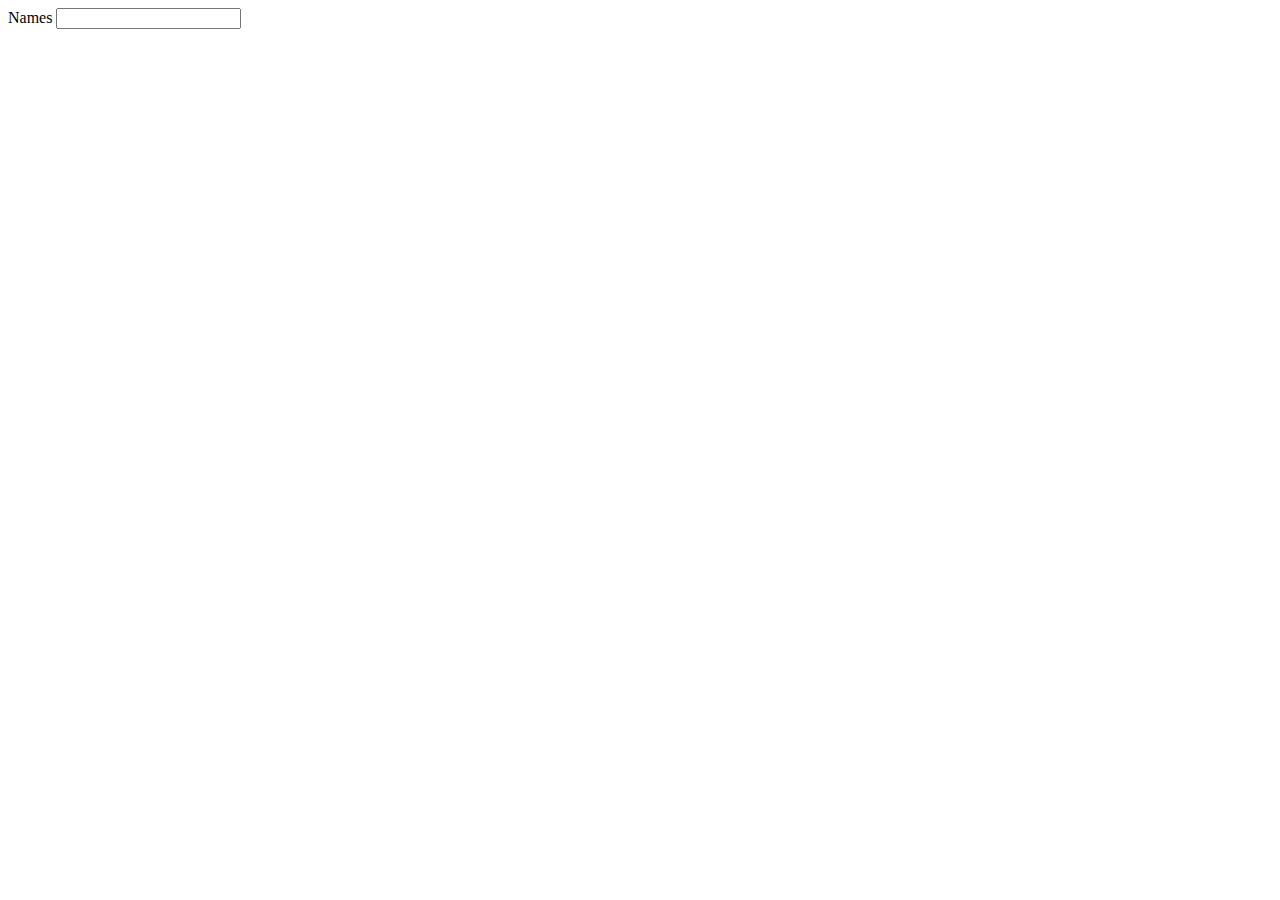
==== pages/contacto.html @ 86c5c69d "Se agregó la pagina contacto" ====
<!DOCTYPE html>
<html lang="en">
<head>
    <meta charset="UTF-8">
    <meta http-equiv="X-UA-Compatible" content="IE=edge">
    <meta name="viewport" content="width=device-width, initial-scale=1.0">
    <title>Document</title>
</head>
<body>
    <form action="/contac" method="post">
        <label for="names">Names</label>
        <input type="text">
        
    </form>
    
</body>
</html>
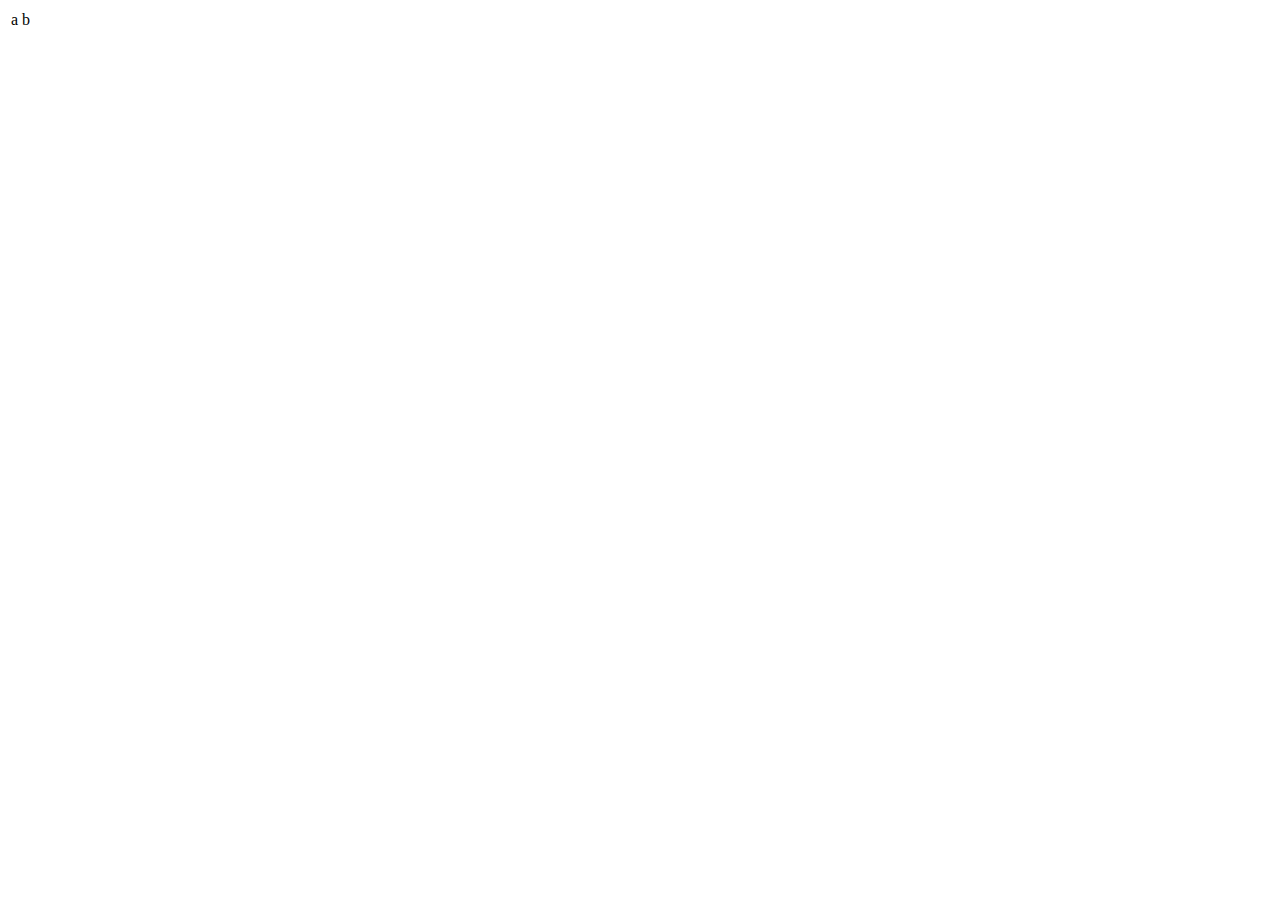
==== commit 51790f8e: "Agregando comando diff" ====
--- a/pages/contacto.html
+++ b/pages/contacto.html
@@ -7,11 +7,10 @@
     <title>Document</title>
 </head>
 <body>
-    <form action="/contac" method="post">
-        <label for="names">Names</label>
-        <input type="text">
-        
-    </form>
+    <table>
+        <td>a</td>
+        <td>b</td>
+    </table>
     
 </body>
 </html>